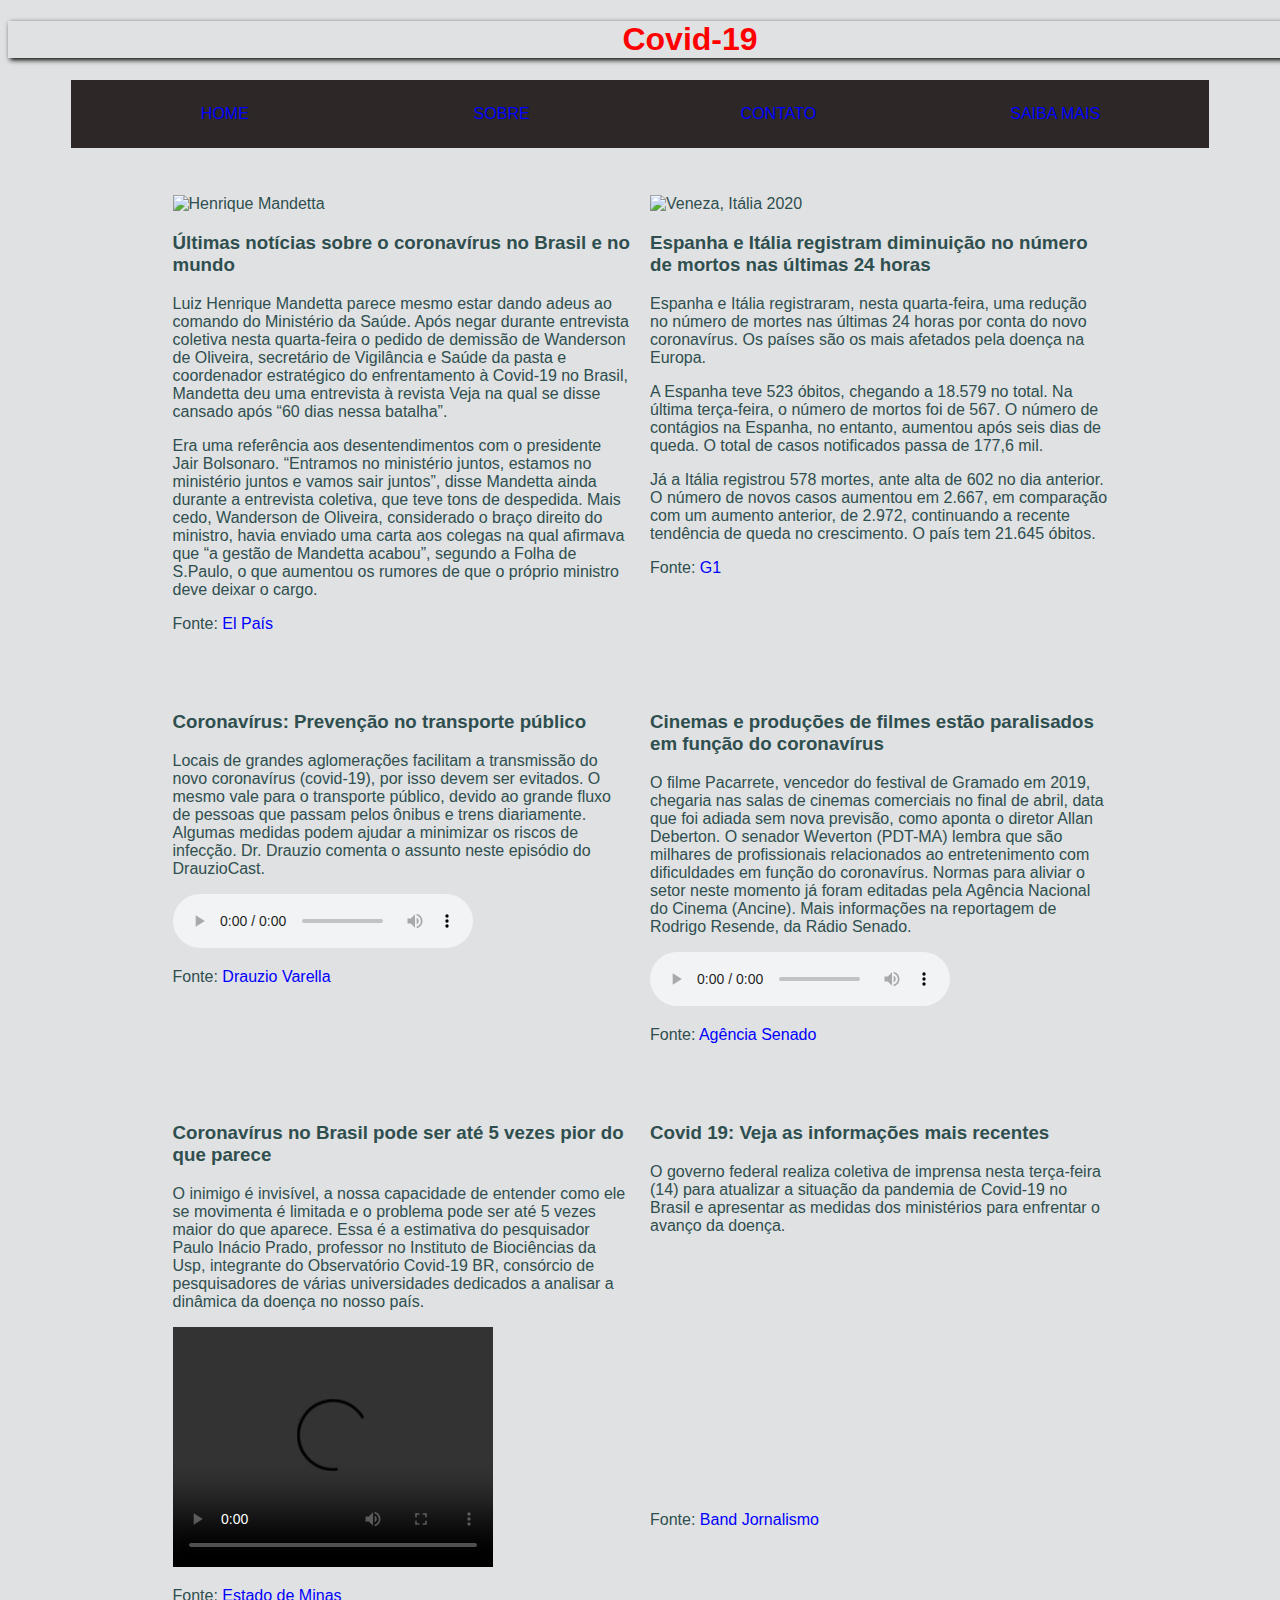
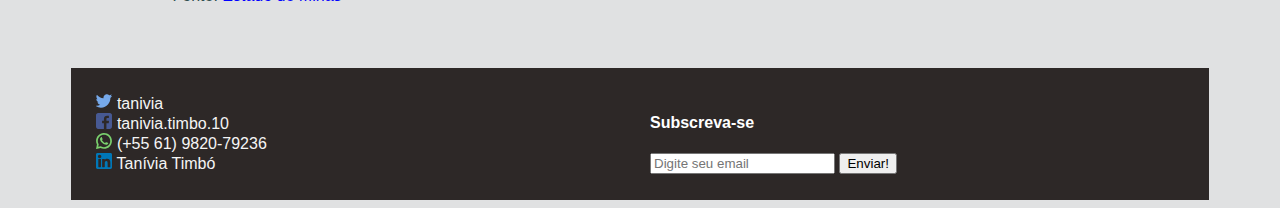
==== index.html @ d5ada916 "Update index.html" ====
<!DOCTYPE html>
<html>

<head>

    <title>Covid-19</title>
    <link rel="stylesheet" type="text/css" href="style1.css" />

</head>

<body>

    <div id="cabecalho">
        <h1>Covid-19</h1>
    </div>

    <div class="navbar">
        <div class="navLink"><a href="./index.html">HOME</a></div>
        <div class="navLink"><a href="./about.html">SOBRE</a></div>
        <div class="navLink"><a href="./contact.html">CONTATO</a></div>
        <div class="navLink"><a href="./moreinfo.html">SAIBA MAIS</a></div>
    </div>

    <div class="noticia">
        <div class="textual">
            <div>
                <div><img src="http://media.githubusercontent.com/media/tanivia-code/covid19.io/master/image/mandetta.png" width="500" height="313" alt="Henrique Mandetta"/></div>
                <h3>Últimas notícias sobre o coronavírus no Brasil e no mundo</h3>
                <p>Luiz Henrique Mandetta parece mesmo estar dando adeus ao comando do Ministério da Saúde. Após negar
                    durante
                    entrevista coletiva nesta quarta-feira o pedido de demissão de Wanderson de Oliveira, secretário de
                    Vigilância e
                    Saúde da pasta e coordenador estratégico do enfrentamento à Covid-19 no Brasil, Mandetta deu uma
                    entrevista à
                    revista Veja na qual se disse cansado após “60 dias nessa batalha”.</p>
                <p>Era uma referência aos desentendimentos com o presidente Jair Bolsonaro. “Entramos no ministério
                    juntos,
                    estamos no ministério juntos e vamos sair juntos”, disse Mandetta ainda durante a entrevista
                    coletiva,
                    que teve
                    tons de despedida. Mais cedo, Wanderson de Oliveira, considerado o braço direito do ministro, havia
                    enviado uma
                    carta aos colegas na qual afirmava que “a gestão de Mandetta acabou”, segundo a Folha de S.Paulo, o
                    que
                    aumentou
                    os rumores de que o próprio ministro deve deixar o cargo.</p>
                <p>Fonte: <a
                        href="https://brasil.elpais.com/brasil/2020-04-15/ao-vivo-ultimas-noticias-sobre-o-coronavirus-no-brasil-e-no-mundo.html">El
                        País</a></p>
            </div>

            <div>
                <div><img src="https://media.githubusercontent.com/media/tanivia-code/covid19.io/master/image/veneza2020.png" alt="Veneza, Itália 2020" width=500px height=313px></div>
                <h3>Espanha e Itália registram diminuição no número de mortos nas últimas 24 horas</h3>
                <p>Espanha e Itália registraram, nesta quarta-feira, uma redução no número de mortes nas últimas 24
                    horas por
                    conta do novo coronavírus. Os países são os mais afetados pela doença na Europa.</p>
                <p>A Espanha teve 523 óbitos, chegando a 18.579 no total. Na última terça-feira, o número de mortos foi
                    de 567.
                    O número de contágios na Espanha, no entanto, aumentou após seis dias de queda. O total de casos
                    notificados
                    passa de 177,6 mil.</p>
                <p>Já a Itália registrou 578 mortes, ante alta de 602 no dia anterior. O número de novos casos aumentou
                    em
                    2.667, em comparação com um aumento anterior, de 2.972, continuando a recente tendência de queda no
                    crescimento. O país tem 21.645 óbitos.</p>
                <p>Fonte: <a
                        href="https://g1.globo.com/bemestar/coronavirus/noticia/2020/04/15/ultimas-noticias-de-coronavirus-de-15-de-abril.ghtml">G1</a>
                </p>
            </div>
        </div>

        <div class="audio">
            <div>
                <h3>Coronavírus: Prevenção no transporte público</h3>
                <p>Locais de grandes aglomerações facilitam a transmissão do novo coronavírus (covid-19), por isso
                    devem ser
                    evitados. O mesmo vale para o transporte público, devido ao grande fluxo de pessoas que passam
                    pelos ônibus e
                    trens diariamente. Algumas medidas podem ajudar a minimizar os riscos de infecção. Dr. Drauzio
                    comenta o assunto
                    neste episódio do DrauzioCast.</p>
                <p><audio controls>
                        <source src="audio/drauzio.mp3" type="audio/mpeg">
                    </audio></p>
                <p>Fonte: <a
                        href="https://drauziovarella.uol.com.br/podcasts/drauziocast/drauziocast-109-coronavirus-prevencao-no-transporte-publico/">Drauzio
                        Varella</a></p>
            </div>

            <div>
                <h3>Cinemas e produções de filmes estão paralisados em função do coronavírus</h3>
                <p>O filme Pacarrete, vencedor do festival de Gramado em 2019, chegaria nas salas de cinemas
                    comerciais no final
                    de abril, data que foi adiada sem nova previsão, como aponta o diretor Allan Deberton. O senador
                    Weverton
                    (PDT-MA) lembra que são milhares de profissionais relacionados ao entretenimento com
                    dificuldades em função do
                    coronavírus. Normas para aliviar o setor neste momento já foram editadas pela Agência Nacional
                    do Cinema
                    (Ancine). Mais informações na reportagem de Rodrigo Resende, da Rádio Senado.</p>
                <p><audio controls>
                        <source src="audio/cinema.mp3" type="audio/mpeg">
                    </audio></p>
                <p>Fonte: <a
                        href="https://www12.senado.leg.br/noticias/audios/2020/04/cinemas-e-producoes-de-filmes-estao-paralisados-em-funcao-do-coronavirus">Agência
                        Senado</a></p>
            </div>
        </div>

        <div class="video">
            <div>
                <h3>Coronavírus no Brasil pode ser até 5 vezes pior do que parece</h3>
                <p>O inimigo é invisível, a nossa capacidade de entender como ele se movimenta é limitada e o
                    problema pode ser 
                    até 5 vezes maior do que aparece. Essa é a estimativa do pesquisador Paulo Inácio Prado,
                    professor no Instituto
                    de Biociências da Usp, integrante do Observatório Covid-19 BR, consórcio de pesquisadores de
                    várias
                    universidades dedicados a analisar a dinâmica da doença no nosso país.</p>
                <p><video width="320" height="240" controls>
                        <source src="video/coronavirus1.mp4" type="video/mp4">
                    </video></p>
                <p>Fonte: <a
                        href="https://www.em.com.br/app/noticia/bem-viver/2020/04/09/interna_bem_viver,1137349/video-coronavirus-no-brasil-pode-ser-ate-5-vezes-pior-do-que-parece.shtml">Estado
                        de Minas</a></p>
            </div>

            <div>
                <h3>Covid 19: Veja as informações mais recentes</h3>
                <p>O governo federal realiza coletiva de imprensa nesta terça-feira (14) para atualizar a situação
                    da pandemia de
                    Covid-19 no Brasil e apresentar as medidas dos ministérios para enfrentar o avanço da doença.
                </p>
                <p><iframe width="320" height="240" src="https://www.youtube.com/embed/HYAQxYLOZxQ" frameborder="0"
                        allow="accelerometer; autoplay; encrypted-media; gyroscope; picture-in-picture"
                        allowfullscreen></iframe></p>
                <p>Fonte: <a href="https://www.youtube.com/watch?v=HYAQxYLOZxQ">Band Jornalismo</a></a></p>
            </div>
        </div>
    </div>

    <div id="rodape">
        <div id="redessociais">
            <div class="rede"><img src="[data-uri]%0D%0AcjogQWRvYmUgSWxsdXN0cmF0b3IgMTkuMC4wLCBTVkcgRXhwb3J0IFBsdWctSW4gLiBTVkcgVmVy%0D%0Ac2lvbjogNi4wMCBCdWlsZCAwKSAgLS0+CjxzdmcgdmVyc2lvbj0iMS4xIiBpZD0iTGF5ZXJfMSIg%0D%0AeG1sbnM9Imh0dHA6Ly93d3cudzMub3JnLzIwMDAvc3ZnIiB4bWxuczp4bGluaz0iaHR0cDovL3d3%0D%0Ady53My5vcmcvMTk5OS94bGluayIgeD0iMHB4IiB5PSIwcHgiCgkgdmlld0JveD0iMCAwIDQxMC4x%0D%0ANTUgNDEwLjE1NSIgc3R5bGU9ImVuYWJsZS1iYWNrZ3JvdW5kOm5ldyAwIDAgNDEwLjE1NSA0MTAu%0D%0AMTU1OyIgeG1sOnNwYWNlPSJwcmVzZXJ2ZSI+CjxwYXRoIHN0eWxlPSJmaWxsOiM3NkE5RUE7IiBk%0D%0APSJNNDAzLjYzMiw3NC4xOGMtOS4xMTMsNC4wNDEtMTguNTczLDcuMjI5LTI4LjI4LDkuNTM3YzEw%0D%0ALjY5Ni0xMC4xNjQsMTguNzM4LTIyLjg3NywyMy4yNzUtMzcuMDY3CglsMCwwYzEuMjk1LTQuMDUx%0D%0ALTMuMTA1LTcuNTU0LTYuNzYzLTUuMzg1bDAsMGMtMTMuNTA0LDguMDEtMjguMDUsMTQuMDE5LTQz%0D%0ALjIzNSwxNy44NjJjLTAuODgxLDAuMjIzLTEuNzksMC4zMzYtMi43MDIsMC4zMzYKCWMtMi43NjYs%0D%0AMC01LjQ1NS0xLjAyNy03LjU3LTIuODkxYy0xNi4xNTYtMTQuMjM5LTM2LjkzNS0yMi4wODEtNTgu%0D%0ANTA4LTIyLjA4MWMtOS4zMzUsMC0xOC43NiwxLjQ1NS0yOC4wMTQsNC4zMjUKCWMtMjguNjcyLDgu%0D%0AODkzLTUwLjc5NSwzMi41NDQtNTcuNzM2LDYxLjcyNGMtMi42MDQsMTAuOTQ1LTMuMzA5LDIxLjkt%0D%0AMi4wOTcsMzIuNTZjMC4xMzksMS4yMjUtMC40NCwyLjA4LTAuNzk3LDIuNDgxCgljLTAuNjI3LDAu%0D%0ANzAzLTEuNTE2LDEuMTA2LTIuNDM5LDEuMTA2Yy0wLjEwMywwLTAuMjA5LTAuMDA1LTAuMzE0LTAu%0D%0AMDE1Yy02Mi43NjItNS44MzEtMTE5LjM1OC0zNi4wNjgtMTU5LjM2My04NS4xNGwwLDAKCWMtMi4w%0D%0ANC0yLjUwMy01Ljk1Mi0yLjE5Ni03LjU3OCwwLjU5M2wwLDBDMTMuNjc3LDY1LjU2NSw5LjUzNyw4%0D%0AMC45MzcsOS41MzcsOTYuNTc5YzAsMjMuOTcyLDkuNjMxLDQ2LjU2MywyNi4zNiw2My4wMzIKCWMt%0D%0ANy4wMzUtMS42NjgtMTMuODQ0LTQuMjk1LTIwLjE2OS03LjgwOGwwLDBjLTMuMDYtMS43LTYuODI1%0D%0ALDAuNDg1LTYuODY4LDMuOTg1bDAsMGMtMC40MzgsMzUuNjEyLDIwLjQxMiw2Ny4zLDUxLjY0Niw4%0D%0AMS41NjkKCWMtMC42MjksMC4wMTUtMS4yNTgsMC4wMjItMS44ODgsMC4wMjJjLTQuOTUxLDAtOS45%0D%0ANjQtMC40NzgtMTQuODk4LTEuNDIxbDAsMGMtMy40NDYtMC42NTgtNi4zNDEsMi42MTEtNS4yNzEs%0D%0ANS45NTJsMCwwCgljMTAuMTM4LDMxLjY1MSwzNy4zOSw1NC45ODEsNzAuMDAyLDYwLjI3OGMtMjcu%0D%0AMDY2LDE4LjE2OS01OC41ODUsMjcuNzUzLTkxLjM5LDI3Ljc1M2wtMTAuMjI3LTAuMDA2CgljLTMu%0D%0AMTUxLDAtNS44MTYsMi4wNTQtNi42MTksNS4xMDZjLTAuNzkxLDMuMDA2LDAuNjY2LDYuMTc3LDMu%0D%0AMzUzLDcuNzRjMzYuOTY2LDIxLjUxMyw3OS4xMzEsMzIuODgzLDEyMS45NTUsMzIuODgzCgljMzcu%0D%0ANDg1LDAsNzIuNTQ5LTcuNDM5LDEwNC4yMTktMjIuMTA5YzI5LjAzMy0xMy40NDksNTQuNjg5LTMy%0D%0ALjY3NCw3Ni4yNTUtNTcuMTQxYzIwLjA5LTIyLjc5MiwzNS44LTQ5LjEwMyw0Ni42OTItNzguMjAx%0D%0ACgljMTAuMzgzLTI3LjczNywxNS44NzEtNTcuMzMzLDE1Ljg3MS04NS41ODl2LTEuMzQ2Yy0wLjAw%0D%0AMS00LjUzNywyLjA1MS04LjgwNiw1LjYzMS0xMS43MTJjMTMuNTg1LTExLjAzLDI1LjQxNS0yNC4w%0D%0AMTQsMzUuMTYtMzguNTkxCglsMCwwQzQxMS45MjQsNzcuMTI2LDQwNy44NjYsNzIuMzAyLDQwMy42%0D%0AMzIsNzQuMThMNDAzLjYzMiw3NC4xOHoiLz4KPGc+CjwvZz4KPGc+CjwvZz4KPGc+CjwvZz4KPGc+%0D%0ACjwvZz4KPGc+CjwvZz4KPGc+CjwvZz4KPGc+CjwvZz4KPGc+CjwvZz4KPGc+CjwvZz4KPGc+Cjwv%0D%0AZz4KPGc+CjwvZz4KPGc+CjwvZz4KPGc+CjwvZz4KPGc+CjwvZz4KPGc+CjwvZz4KPC9zdmc+Cg==" width="3%" /><a href="https://twitter.com/tanivia" id="linkSocial"> tanivia </a></div>
            <div class="rede"><img src="[data-uri]%0D%0AcjogQWRvYmUgSWxsdXN0cmF0b3IgMTkuMC4wLCBTVkcgRXhwb3J0IFBsdWctSW4gLiBTVkcgVmVy%0D%0Ac2lvbjogNi4wMCBCdWlsZCAwKSAgLS0+CjxzdmcgdmVyc2lvbj0iMS4xIiBpZD0iTGF5ZXJfMSIg%0D%0AeG1sbnM9Imh0dHA6Ly93d3cudzMub3JnLzIwMDAvc3ZnIiB4bWxuczp4bGluaz0iaHR0cDovL3d3%0D%0Ady53My5vcmcvMTk5OS94bGluayIgeD0iMHB4IiB5PSIwcHgiCgkgdmlld0JveD0iMCAwIDQwOC43%0D%0AODggNDA4Ljc4OCIgc3R5bGU9ImVuYWJsZS1iYWNrZ3JvdW5kOm5ldyAwIDAgNDA4Ljc4OCA0MDgu%0D%0ANzg4OyIgeG1sOnNwYWNlPSJwcmVzZXJ2ZSI+CjxwYXRoIHN0eWxlPSJmaWxsOiM0NzU5OTM7IiBk%0D%0APSJNMzUzLjcwMSwwSDU1LjA4N0MyNC42NjUsMCwwLjAwMiwyNC42NjIsMC4wMDIsNTUuMDg1djI5%0D%0AOC42MTZjMCwzMC40MjMsMjQuNjYyLDU1LjA4NSw1NS4wODUsNTUuMDg1CgloMTQ3LjI3NWwwLjI1%0D%0AMS0xNDYuMDc4aC0zNy45NTFjLTQuOTMyLDAtOC45MzUtMy45ODgtOC45NTQtOC45MmwtMC4xODIt%0D%0ANDcuMDg3Yy0wLjAxOS00Ljk1OSwzLjk5Ni04Ljk4OSw4Ljk1NS04Ljk4OWgzNy44ODIKCXYtNDUu%0D%0ANDk4YzAtNTIuOCwzMi4yNDctODEuNTUsNzkuMzQ4LTgxLjU1aDM4LjY1YzQuOTQ1LDAsOC45NTUs%0D%0ANC4wMDksOC45NTUsOC45NTV2MzkuNzA0YzAsNC45NDQtNC4wMDcsOC45NTItOC45NSw4Ljk1NQoJ%0D%0AbC0yMy43MTksMC4wMTFjLTI1LjYxNSwwLTMwLjU3NSwxMi4xNzItMzAuNTc1LDMwLjAzNXYzOS4z%0D%0AODloNTYuMjg1YzUuMzYzLDAsOS41MjQsNC42ODMsOC44OTIsMTAuMDA5bC01LjU4MSw0Ny4wODcK%0D%0ACWMtMC41MzQsNC41MDYtNC4zNTUsNy45MDEtOC44OTIsNy45MDFoLTUwLjQ1M2wtMC4yNTEsMTQ2%0D%0ALjA3OGg4Ny42MzFjMzAuNDIyLDAsNTUuMDg0LTI0LjY2Miw1NS4wODQtNTUuMDg0VjU1LjA4NQoJ%0D%0AQzQwOC43ODYsMjQuNjYyLDM4NC4xMjQsMCwzNTMuNzAxLDB6Ii8+CjxnPgo8L2c+CjxnPgo8L2c+%0D%0ACjxnPgo8L2c+CjxnPgo8L2c+CjxnPgo8L2c+CjxnPgo8L2c+CjxnPgo8L2c+CjxnPgo8L2c+Cjxn%0D%0APgo8L2c+CjxnPgo8L2c+CjxnPgo8L2c+CjxnPgo8L2c+CjxnPgo8L2c+CjxnPgo8L2c+CjxnPgo8%0D%0AL2c+Cjwvc3ZnPgo=" width="3%" /><a href="https://www.facebook.com/tanivia.timbo.10" id="linkSocial"> tanivia.timbo.10 </a></div>
            <div class="rede"><img src="[data-uri]%0D%0AcjogQWRvYmUgSWxsdXN0cmF0b3IgMTkuMC4wLCBTVkcgRXhwb3J0IFBsdWctSW4gLiBTVkcgVmVy%0D%0Ac2lvbjogNi4wMCBCdWlsZCAwKSAgLS0+CjxzdmcgdmVyc2lvbj0iMS4xIiBpZD0iTGF5ZXJfMSIg%0D%0AeG1sbnM9Imh0dHA6Ly93d3cudzMub3JnLzIwMDAvc3ZnIiB4bWxuczp4bGluaz0iaHR0cDovL3d3%0D%0Ady53My5vcmcvMTk5OS94bGluayIgeD0iMHB4IiB5PSIwcHgiCgkgdmlld0JveD0iMCAwIDQxOC4x%0D%0AMzUgNDE4LjEzNSIgc3R5bGU9ImVuYWJsZS1iYWNrZ3JvdW5kOm5ldyAwIDAgNDE4LjEzNSA0MTgu%0D%0AMTM1OyIgeG1sOnNwYWNlPSJwcmVzZXJ2ZSI+CjxnPgoJPHBhdGggc3R5bGU9ImZpbGw6IzdBRDA2%0D%0ARDsiIGQ9Ik0xOTguOTI5LDAuMjQyQzg4LjUsNS41LDEuMzU2LDk3LjQ2NiwxLjY5MSwyMDguMDJj%0D%0AMC4xMDIsMzMuNjcyLDguMjMxLDY1LjQ1NCwyMi41NzEsOTMuNTM2CgkJTDIuMjQ1LDQwOC40Mjlj%0D%0ALTEuMTkxLDUuNzgxLDQuMDIzLDEwLjg0Myw5Ljc2Niw5LjQ4M2wxMDQuNzIzLTI0LjgxMWMyNi45%0D%0AMDUsMTMuNDAyLDU3LjEyNSwyMS4xNDMsODkuMTA4LDIxLjYzMQoJCWMxMTIuODY5LDEuNzI0LDIw%0D%0ANi45ODItODcuODk3LDIxMC41LTIwMC43MjRDNDIwLjExMyw5My4wNjUsMzIwLjI5NS01LjUzOCwx%0D%0AOTguOTI5LDAuMjQyeiBNMzIzLjg4NiwzMjIuMTk3CgkJYy0zMC42NjksMzAuNjY5LTcxLjQ0Niw0%0D%0ANy41NTktMTE0LjgxOCw0Ny41NTljLTI1LjM5NiwwLTQ5LjcxLTUuNjk4LTcyLjI2OS0xNi45MzVs%0D%0ALTE0LjU4NC03LjI2NWwtNjQuMjA2LDE1LjIxMmwxMy41MTUtNjUuNjA3CgkJbC03LjE4NS0xNC4w%0D%0AN2MtMTEuNzExLTIyLjkzNS0xNy42NDktNDcuNzM2LTE3LjY0OS03My43MTNjMC00My4zNzMsMTYu%0D%0AODktODQuMTQ5LDQ3LjU1OS0xMTQuODE5CgkJYzMwLjM5NS0zMC4zOTUsNzEuODM3LTQ3LjU2LDEx%0D%0ANC44MjItNDcuNTZDMjUyLjQ0Myw0NSwyOTMuMjE4LDYxLjg5LDMyMy44ODcsOTIuNTU4YzMwLjY2%0D%0AOSwzMC42NjksNDcuNTU5LDcxLjQ0NSw0Ny41NiwxMTQuODE3CgkJQzM3MS40NDYsMjUwLjM2MSwz%0D%0ANTQuMjgxLDI5MS44MDMsMzIzLjg4NiwzMjIuMTk3eiIvPgoJPHBhdGggc3R5bGU9ImZpbGw6IzdB%0D%0ARDA2RDsiIGQ9Ik0zMDkuNzEyLDI1Mi4zNTFsLTQwLjE2OS0xMS41MzRjLTUuMjgxLTEuNTE2LTEw%0D%0ALjk2OC0wLjAxOC0xNC44MTYsMy45MDNsLTkuODIzLDEwLjAwOAoJCWMtNC4xNDIsNC4yMi0xMC40%0D%0AMjcsNS41NzYtMTUuOTA5LDMuMzU4Yy0xOS4wMDItNy42OS01OC45NzQtNDMuMjMtNjkuMTgyLTYx%0D%0ALjAwN2MtMi45NDUtNS4xMjgtMi40NTgtMTEuNTM5LDEuMTU4LTE2LjIxOAoJCWw4LjU3Ni0xMS4w%0D%0AOTVjMy4zNi00LjM0Nyw0LjA2OS0xMC4xODUsMS44NDctMTUuMjFsLTE2LjktMzguMjIzYy00LjA0%0D%0AOC05LjE1NS0xNS43NDctMTEuODItMjMuMzktNS4zNTYKCQljLTExLjIxMSw5LjQ4Mi0yNC41MTMs%0D%0AMjMuODkxLTI2LjEzLDM5Ljg1NGMtMi44NTEsMjguMTQ0LDkuMjE5LDYzLjYyMiw1NC44NjIsMTA2%0D%0ALjIyMmM1Mi43Myw0OS4yMTUsOTQuOTU2LDU1LjcxNywxMjIuNDQ5LDQ5LjA1NwoJCWMxNS41OTQt%0D%0AMy43NzcsMjguMDU2LTE4LjkxOSwzNS45MjEtMzEuMzE3QzMyMy41NjgsMjY2LjM0LDMxOS4zMzQs%0D%0AMjU1LjExNCwzMDkuNzEyLDI1Mi4zNTF6Ii8+CjwvZz4KPGc+CjwvZz4KPGc+CjwvZz4KPGc+Cjwv%0D%0AZz4KPGc+CjwvZz4KPGc+CjwvZz4KPGc+CjwvZz4KPGc+CjwvZz4KPGc+CjwvZz4KPGc+CjwvZz4K%0D%0APGc+CjwvZz4KPGc+CjwvZz4KPGc+CjwvZz4KPGc+CjwvZz4KPGc+CjwvZz4KPGc+CjwvZz4KPC9z%0D%0Admc+Cg==" width="3%" /><a href="http://api.whatsapp.com/send?1=pt_BR&phone=5561982079236" id="linkSocial"> (+55 61) 9820-79236 </a></div>
            <div class="rede"><img src="[data-uri]%0D%0AcjogQWRvYmUgSWxsdXN0cmF0b3IgMTkuMC4wLCBTVkcgRXhwb3J0IFBsdWctSW4gLiBTVkcgVmVy%0D%0Ac2lvbjogNi4wMCBCdWlsZCAwKSAgLS0+CjxzdmcgdmVyc2lvbj0iMS4xIiBpZD0iTGF5ZXJfMSIg%0D%0AeG1sbnM9Imh0dHA6Ly93d3cudzMub3JnLzIwMDAvc3ZnIiB4bWxuczp4bGluaz0iaHR0cDovL3d3%0D%0Ady53My5vcmcvMTk5OS94bGluayIgeD0iMHB4IiB5PSIwcHgiCgkgdmlld0JveD0iMCAwIDM4MiAz%0D%0AODIiIHN0eWxlPSJlbmFibGUtYmFja2dyb3VuZDpuZXcgMCAwIDM4MiAzODI7IiB4bWw6c3BhY2U9%0D%0AInByZXNlcnZlIj4KPHBhdGggc3R5bGU9ImZpbGw6IzAwNzdCNzsiIGQ9Ik0zNDcuNDQ1LDBIMzQu%0D%0ANTU1QzE1LjQ3MSwwLDAsMTUuNDcxLDAsMzQuNTU1djMxMi44ODlDMCwzNjYuNTI5LDE1LjQ3MSwz%0D%0AODIsMzQuNTU1LDM4MmgzMTIuODg5CglDMzY2LjUyOSwzODIsMzgyLDM2Ni41MjksMzgyLDM0Ny40%0D%0ANDRWMzQuNTU1QzM4MiwxNS40NzEsMzY2LjUyOSwwLDM0Ny40NDUsMHogTTExOC4yMDcsMzI5Ljg0%0D%0ANGMwLDUuNTU0LTQuNTAyLDEwLjA1Ni0xMC4wNTYsMTAuMDU2CglINjUuMzQ1Yy01LjU1NCwwLTEw%0D%0ALjA1Ni00LjUwMi0xMC4wNTYtMTAuMDU2VjE1MC40MDNjMC01LjU1NCw0LjUwMi0xMC4wNTYsMTAu%0D%0AMDU2LTEwLjA1Nmg0Mi44MDYKCWM1LjU1NCwwLDEwLjA1Niw0LjUwMiwxMC4wNTYsMTAuMDU2VjMy%0D%0AOS44NDR6IE04Ni43NDgsMTIzLjQzMmMtMjIuNDU5LDAtNDAuNjY2LTE4LjIwNy00MC42NjYtNDAu%0D%0ANjY2UzY0LjI4OSw0Mi4xLDg2Ljc0OCw0Mi4xCglzNDAuNjY2LDE4LjIwNyw0MC42NjYsNDAuNjY2%0D%0AUzEwOS4yMDgsMTIzLjQzMiw4Ni43NDgsMTIzLjQzMnogTTM0MS45MSwzMzAuNjU0YzAsNS4xMDYt%0D%0ANC4xNCw5LjI0Ni05LjI0Niw5LjI0NkgyODYuNzMKCWMtNS4xMDYsMC05LjI0Ni00LjE0LTkuMjQ2%0D%0ALTkuMjQ2di04NC4xNjhjMC0xMi41NTYsMy42ODMtNTUuMDIxLTMyLjgxMy01NS4wMjFjLTI4LjMw%0D%0AOSwwLTM0LjA1MSwyOS4wNjYtMzUuMjA0LDQyLjExdjk3LjA3OQoJYzAsNS4xMDYtNC4xMzksOS4y%0D%0ANDYtOS4yNDYsOS4yNDZoLTQ0LjQyNmMtNS4xMDYsMC05LjI0Ni00LjE0LTkuMjQ2LTkuMjQ2VjE0%0D%0AOS41OTNjMC01LjEwNiw0LjE0LTkuMjQ2LDkuMjQ2LTkuMjQ2aDQ0LjQyNgoJYzUuMTA2LDAsOS4y%0D%0ANDYsNC4xNCw5LjI0Niw5LjI0NnYxNS42NTVjMTAuNDk3LTE1Ljc1MywyNi4wOTctMjcuOTEyLDU5%0D%0ALjMxMi0yNy45MTJjNzMuNTUyLDAsNzMuMTMxLDY4LjcxNiw3My4xMzEsMTA2LjQ3MgoJTDM0MS45%0D%0AMSwzMzAuNjU0TDM0MS45MSwzMzAuNjU0eiIvPgo8Zz4KPC9nPgo8Zz4KPC9nPgo8Zz4KPC9nPgo8%0D%0AZz4KPC9nPgo8Zz4KPC9nPgo8Zz4KPC9nPgo8Zz4KPC9nPgo8Zz4KPC9nPgo8Zz4KPC9nPgo8Zz4K%0D%0APC9nPgo8Zz4KPC9nPgo8Zz4KPC9nPgo8Zz4KPC9nPgo8Zz4KPC9nPgo8Zz4KPC9nPgo8L3N2Zz4K" width="3%" /><a href="https://www.linkedin.com/in/tanivia-timb%C3%B3-412033121/" id="linkSocial">  Tanívia Timbó </a></div>
        </div>
        <div id="email">
            <h4 id="subscription"> Subscreva-se </h4>
            <input type="email" id="inputemail" placeholder="Digite seu email" />
            <button> Enviar! </button>
        </div>
    </div>

</body>

</html>
---- style1.css ----
body {
    font-family: 'Lucida Sans', 'Lucida Sans Regular', 'Lucida Grande', 'Lucida Sans Unicode', Geneva, Verdana, sans-serif;
    color: darkslategrey;
    background-color: rgb(224, 225, 226);
}

h1 {
    animation-name: mudacor;
    animation-duration: 5s;
    color: red;

}

@keyframes mudacor {
    from {color: whitesmoke;}
    to {color: red;}
}

a {
    
    font-family: 'Lucida Sans', 'Lucida Sans Regular', 'Lucida Grande', 'Lucida Sans Unicode', Geneva, Verdana, sans-serif;
    color: blue;
    text-decoration: unset;
}

.h3 {
    text-align: center;
    color: white;
    background-color: #a22a11;
}

.noticia {
    margin-left: 5%;
    margin-right: 5%;
    padding: 2%;
}

.textual {
    display: grid;
    grid-template-columns: 1fr 1fr;
    column-gap: 20px;
    margin-left: 5%;
    margin-right: 5%;
    padding: 2%;
}

.audio {
    display: grid;
    grid-template-columns: 1fr 1fr;
    column-gap: 20px;
    margin-left: 5%;
    margin-right: 5%;
    padding: 2%;
}

.video {
    display: grid;
    grid-template-columns: 1fr 1fr;
    column-gap: 20px;
    margin-left: 5%;
    margin-right: 5%;
    padding: 2%;
}

.navbar {
    display: grid;
    size: 100%;
    grid-template-columns: repeat(4, 1fr);
    text-align: center;
    background-size: cover;
    color: whitesmoke;
    background-color: #2d2827;
    float: flex;
    column-gap: 20px;
    margin-left: 5%;
    margin-right: 5%;
    padding: 2%;
}

#cabecalho {
    background-image: url(https://github.com/tanivia-code/covid19.io/blob/master/image/coronavirus_banner.jpg);
    background-repeat: no-repeat;
    background-position: center;
    background-size: cover;
    width: 100%;
    font-family: Verdana, Geneva, Tahoma, sans-serif;
    color: rgb(248, 255, 255);
    text-align: center;
    padding-left: 50px;
    box-shadow: black 2px 2px 5px;
}

#rodape {
    display: grid;
    grid-template-columns: 1fr 1fr;
    background-color: #2d2827;
    background-position: justify;
    size: 100%;
    column-gap: 20px;
    margin-left: 5%;
    margin-right: 5%;
    padding: 2%;
}

#redessociais {
    font-family: 'Lucida Sans', 'Lucida Sans Regular', 'Lucida Grande', 'Lucida Sans Unicode', Geneva, Verdana, sans-serif;
    color: whitesmoke;
}

#linkSocial {
    color: whitesmoke;
}

#email {
    margin-right: 5px;

}

#subscription {
    color: white;

}

#input {
    margin-bottom: 10px;

}

#button {
    margin-bottom: 10px;

}

#image {
    width: 100%;
    height: auto;
}
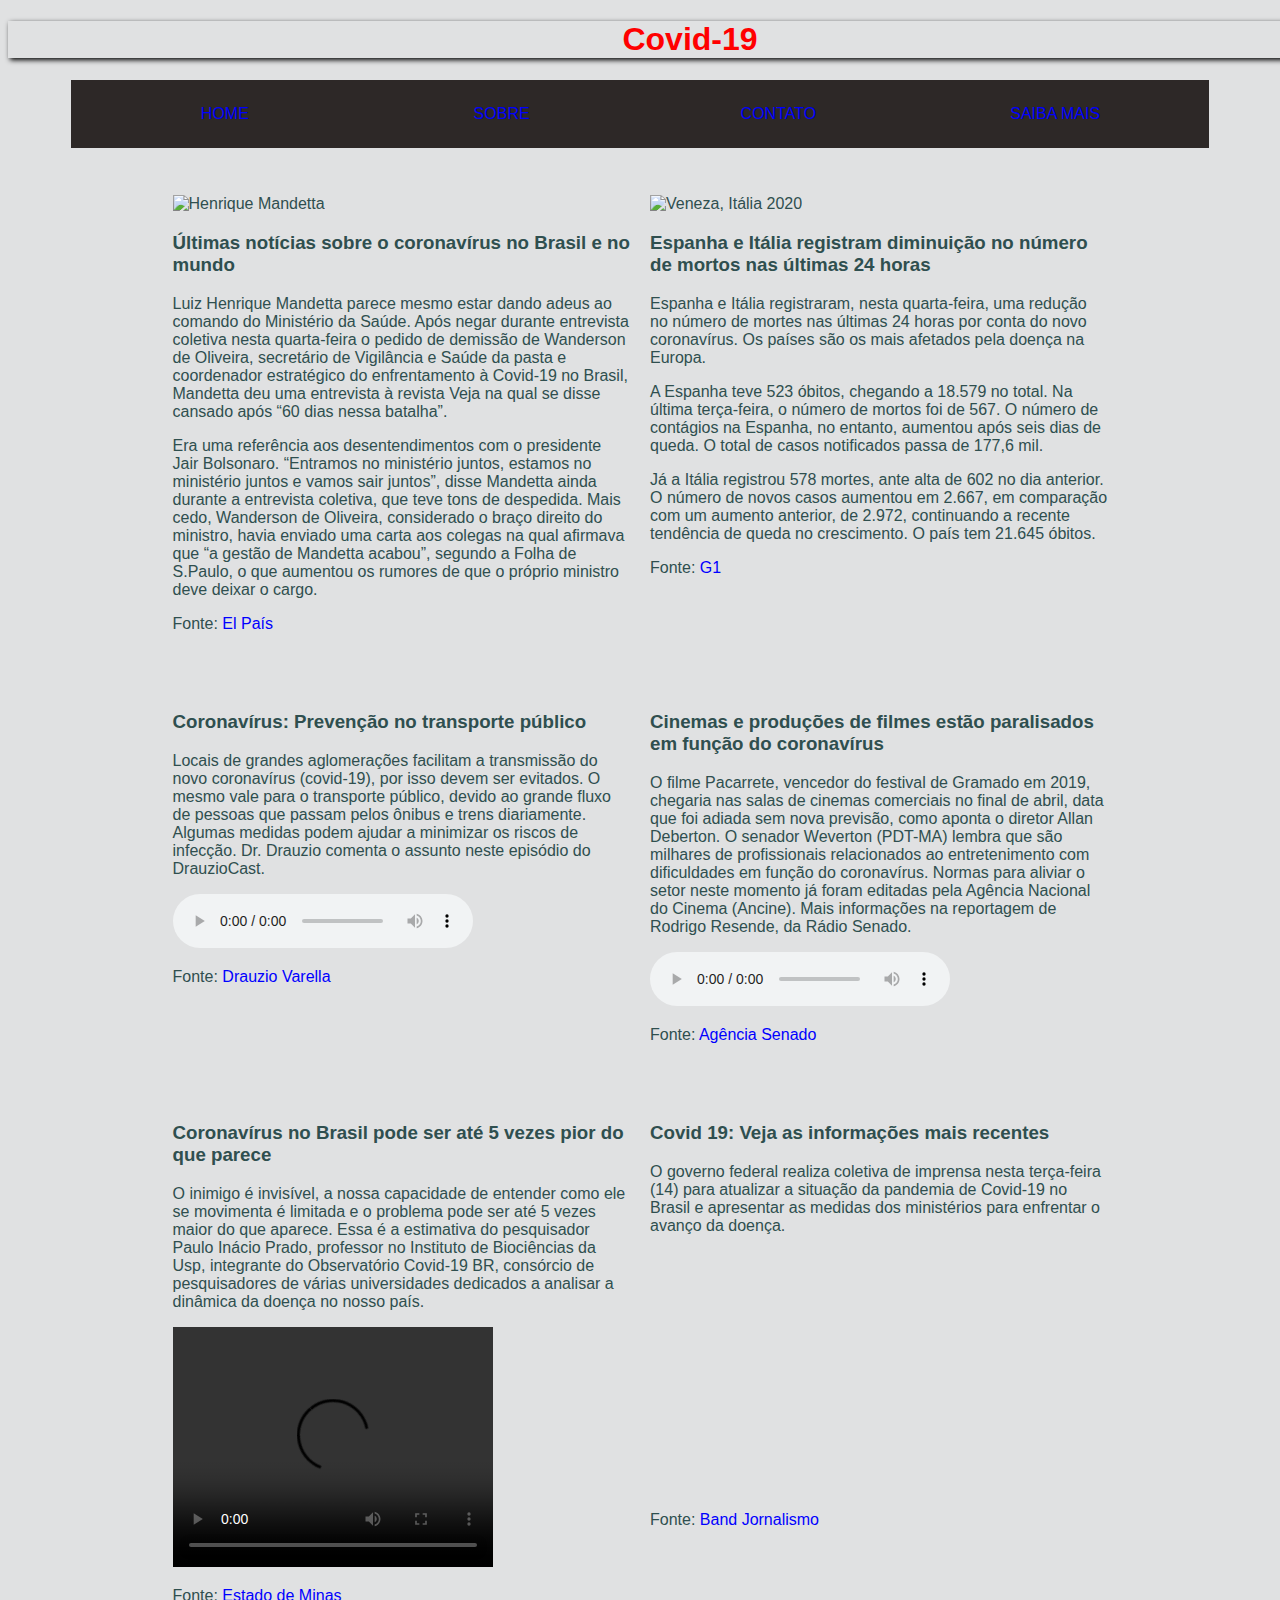
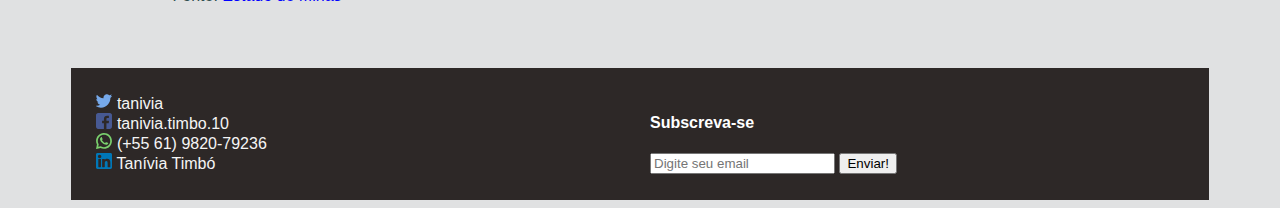
==== commit 7843c081: "Update index.html" ====
--- a/index.html
+++ b/index.html
@@ -81,7 +81,7 @@
                     comenta o assunto
                     neste episódio do DrauzioCast.</p>
                 <p><audio controls>
-                        <source src="audio/drauzio.mp3" type="audio/mpeg">
+                        <source src="https://github.com/tanivia-code/covid19.io/blob/master/audio/drauzio.mp3" type="audio/mpeg">
                     </audio></p>
                 <p>Fonte: <a
                         href="https://drauziovarella.uol.com.br/podcasts/drauziocast/drauziocast-109-coronavirus-prevencao-no-transporte-publico/">Drauzio
@@ -100,7 +100,7 @@
                     do Cinema
                     (Ancine). Mais informações na reportagem de Rodrigo Resende, da Rádio Senado.</p>
                 <p><audio controls>
-                        <source src="audio/cinema.mp3" type="audio/mpeg">
+                        <source src="https://github.com/tanivia-code/covid19.io/blob/master/audio/cinema.mp3" type="audio/mpeg">
                     </audio></p>
                 <p>Fonte: <a
                         href="https://www12.senado.leg.br/noticias/audios/2020/04/cinemas-e-producoes-de-filmes-estao-paralisados-em-funcao-do-coronavirus">Agência
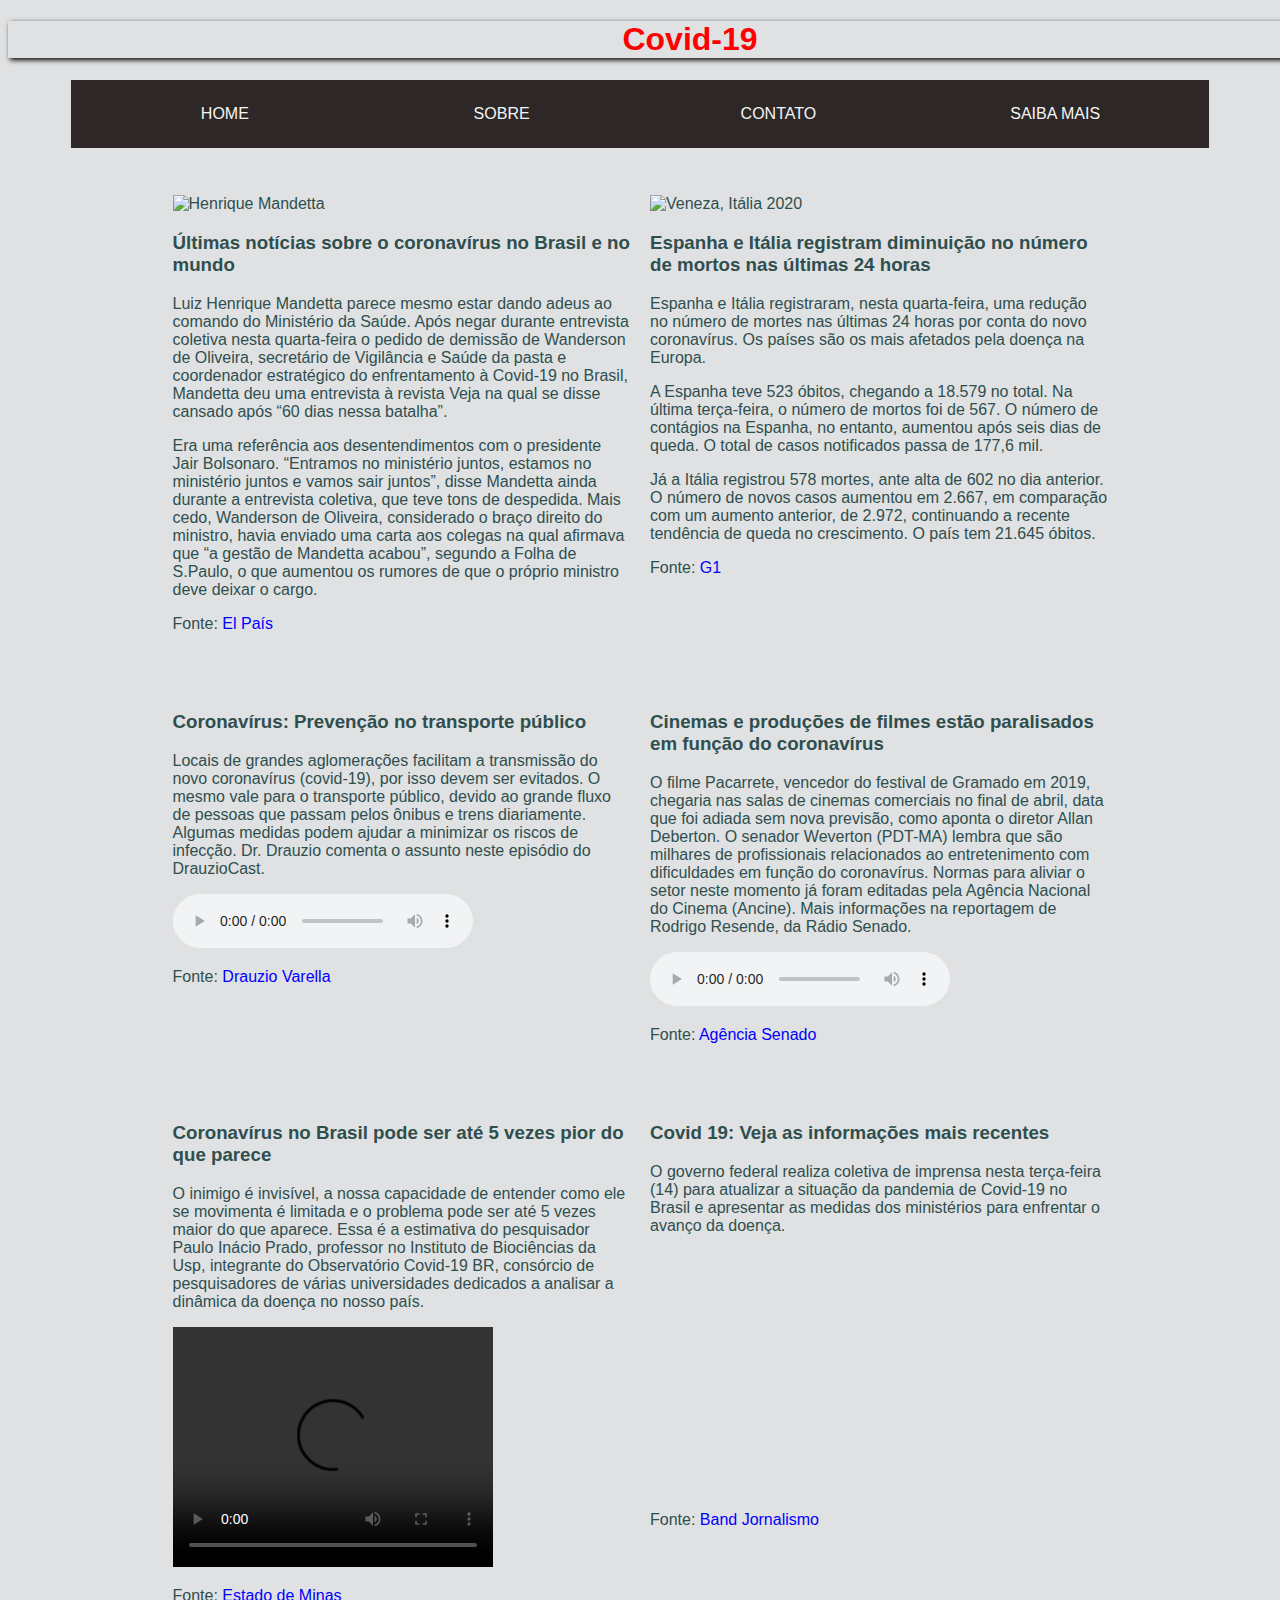
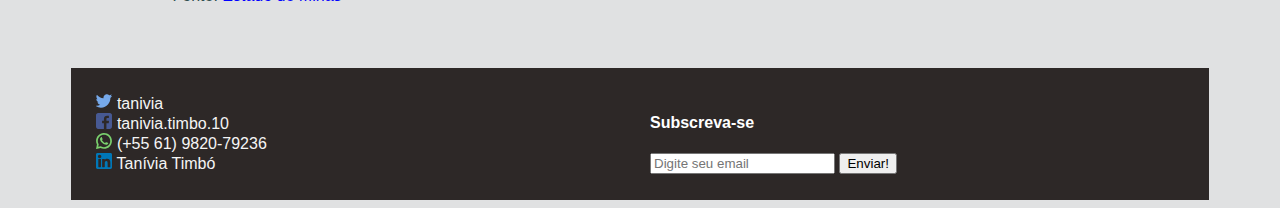
==== commit cc4e58a1: "Update index.html" ====
--- a/index.html
+++ b/index.html
@@ -15,10 +15,10 @@
     </div>
 
     <div class="navbar">
-        <div class="navLink"><a href="./index.html">HOME</a></div>
-        <div class="navLink"><a href="./about.html">SOBRE</a></div>
-        <div class="navLink"><a href="./contact.html">CONTATO</a></div>
-        <div class="navLink"><a href="./moreinfo.html">SAIBA MAIS</a></div>
+        <div class="navLink"><a href="./index.html" id="redessociais">HOME</a></div>
+        <div class="navLink"><a href="./about.html" id="redessociais">SOBRE</a></div>
+        <div class="navLink"><a href="./contact.html" id="redessociais">CONTATO</a></div>
+        <div class="navLink"><a href="./moreinfo.html" id="redessociais">SAIBA MAIS</a></div>
     </div>
 
     <div class="noticia">
@@ -81,7 +81,7 @@
                     comenta o assunto
                     neste episódio do DrauzioCast.</p>
                 <p><audio controls>
-                        <source src="https://github.com/tanivia-code/covid19.io/blob/master/audio/drauzio.mp3" type="audio/mpeg">
+                        <source src="http://media.githubusercontent.com/media/tanivia-code/covid19.io/master/audio/drauzio.mp3" type="audio/mpeg">
                     </audio></p>
                 <p>Fonte: <a
                         href="https://drauziovarella.uol.com.br/podcasts/drauziocast/drauziocast-109-coronavirus-prevencao-no-transporte-publico/">Drauzio
@@ -100,7 +100,7 @@
                     do Cinema
                     (Ancine). Mais informações na reportagem de Rodrigo Resende, da Rádio Senado.</p>
                 <p><audio controls>
-                        <source src="https://github.com/tanivia-code/covid19.io/blob/master/audio/cinema.mp3" type="audio/mpeg">
+                        <source src="http://media.githubusercontent.com/media/tanivia-code/covid19.io/master/audio/cinema.mp3" type="audio/mpeg">
                     </audio></p>
                 <p>Fonte: <a
                         href="https://www12.senado.leg.br/noticias/audios/2020/04/cinemas-e-producoes-de-filmes-estao-paralisados-em-funcao-do-coronavirus">Agência
--- a/style1.css
+++ b/style1.css
@@ -44,6 +44,11 @@
     padding: 2%;
 }
 
+#titulo {
+    align: center;
+    
+}
+
 .audio {
     display: grid;
     grid-template-columns: 1fr 1fr;
@@ -66,9 +71,9 @@
     display: grid;
     size: 100%;
     grid-template-columns: repeat(4, 1fr);
+    color: white;
     text-align: center;
     background-size: cover;
-    color: whitesmoke;
     background-color: #2d2827;
     float: flex;
     column-gap: 20px;
@@ -78,7 +83,7 @@
 }
 
 #cabecalho {
-    background-image: url(https://github.com/tanivia-code/covid19.io/blob/master/image/coronavirus_banner.jpg);
+    background-image: url(http://media.githubusercontent.com/media/tanivia-code/covid19.io/master/image/coronavirus_banner.jpg);
     background-repeat: no-repeat;
     background-position: center;
     background-size: cover;
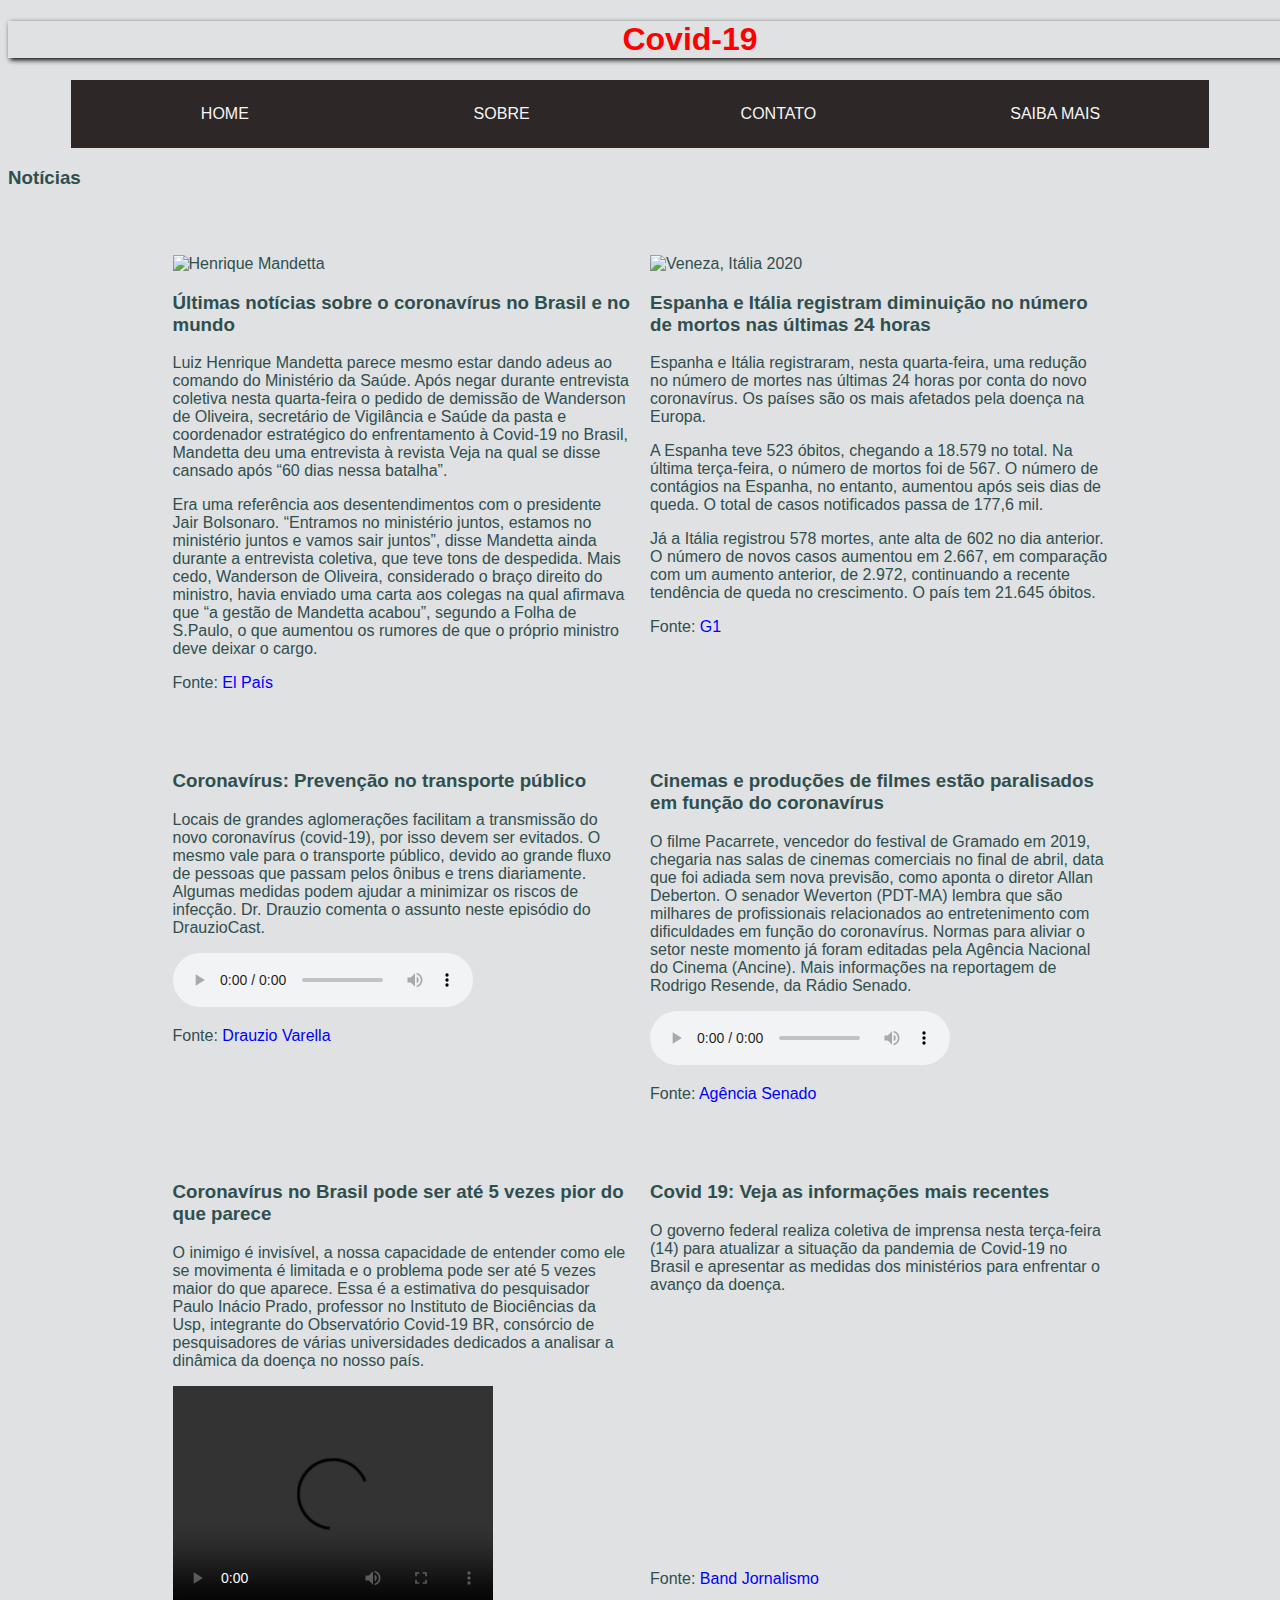
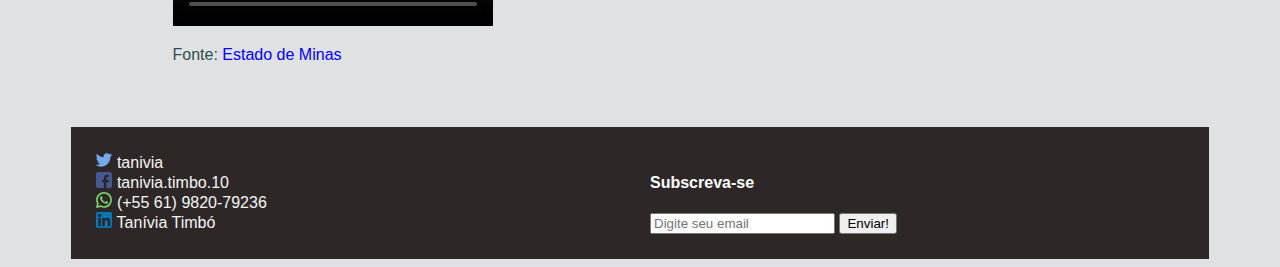
==== commit 3f96f369: "Update index.html" ====
--- a/index.html
+++ b/index.html
@@ -21,6 +21,10 @@
         <div class="navLink"><a href="./moreinfo.html" id="redessociais">SAIBA MAIS</a></div>
     </div>
 
+    <div class="titulo">
+        <h3>Notícias</h3>
+    </div>
+    
     <div class="noticia">
         <div class="textual">
             <div>
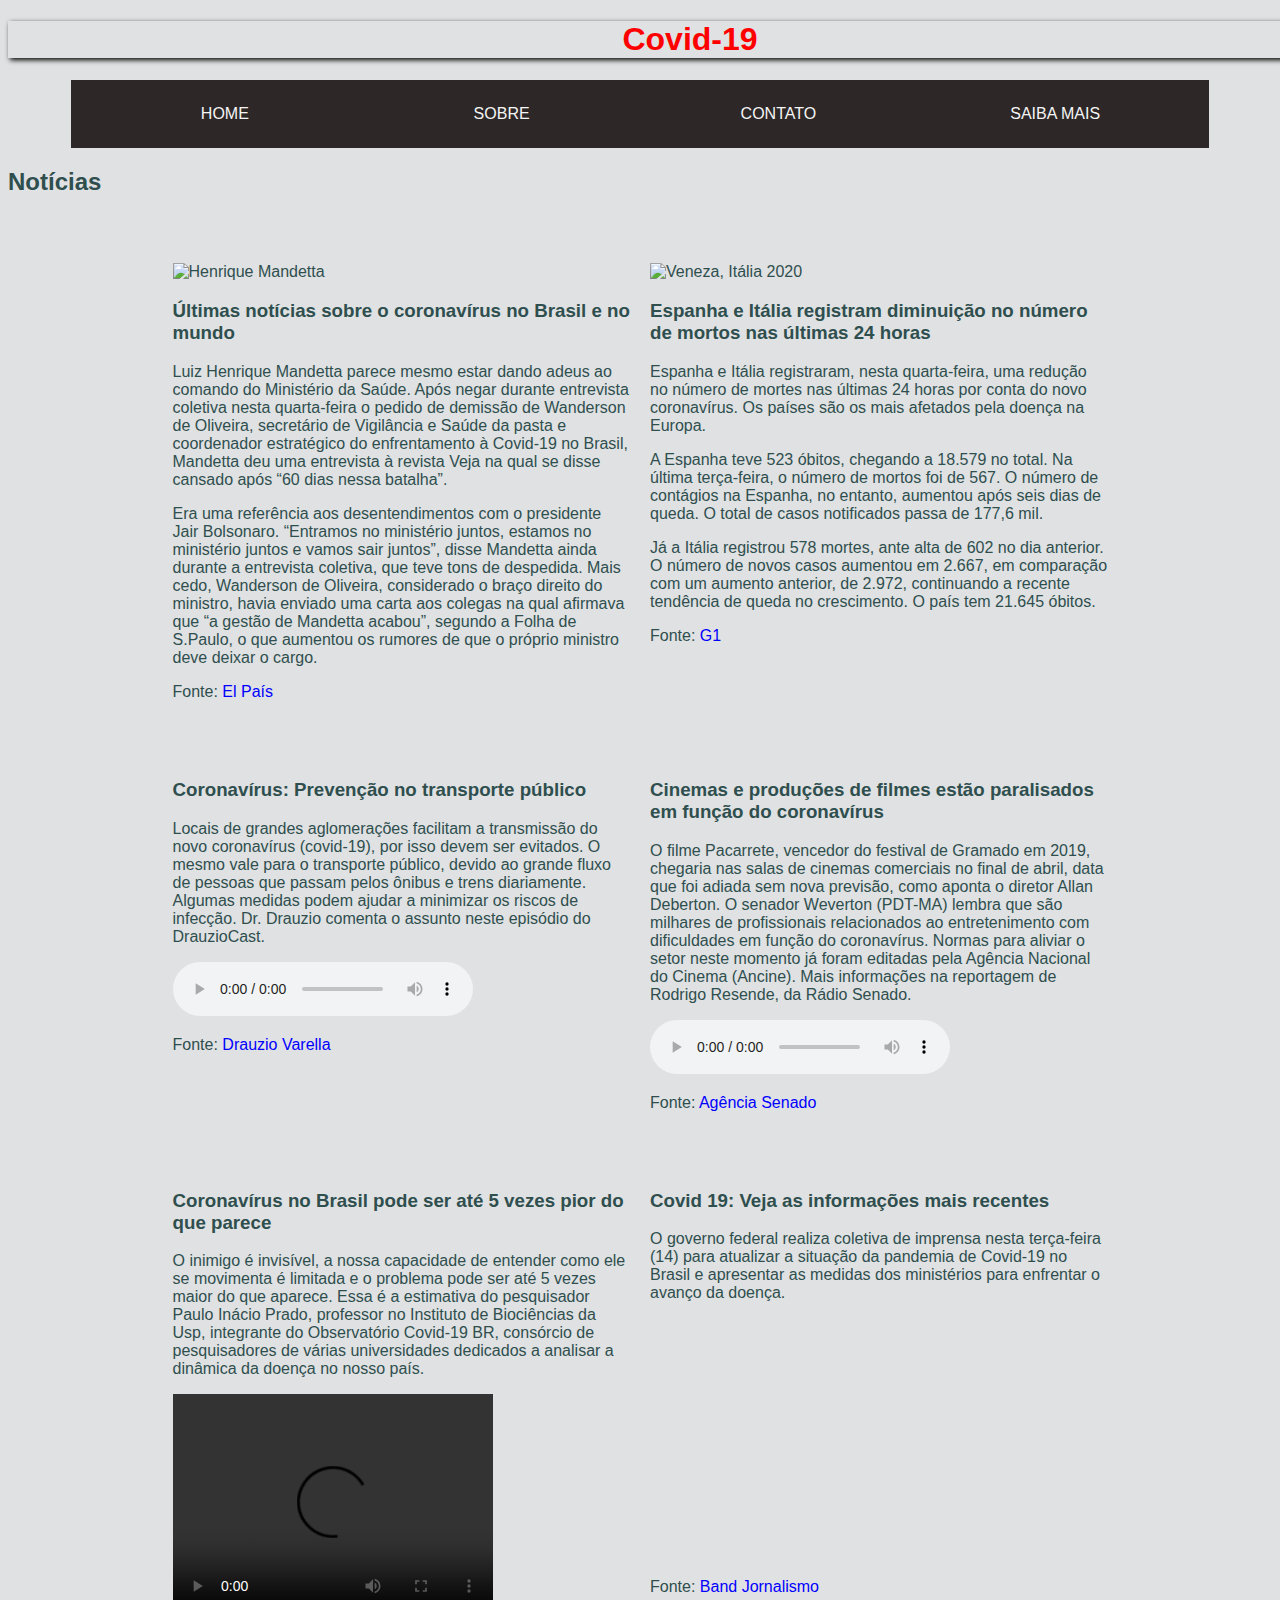
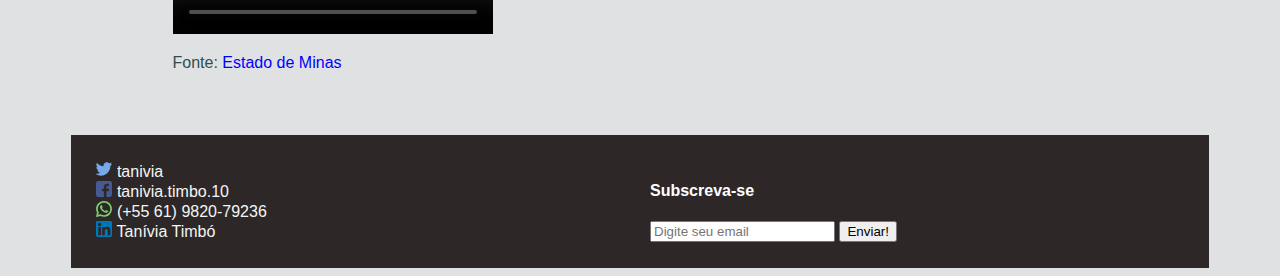
==== commit cbae22e1: "Update index.html" ====
--- a/index.html
+++ b/index.html
@@ -22,13 +22,13 @@
     </div>
 
     <div class="titulo">
-        <h3>Notícias</h3>
+        <h2>Notícias</h2>
     </div>
     
     <div class="noticia">
         <div class="textual">
             <div>
-                <div><img src="http://media.githubusercontent.com/media/tanivia-code/covid19.io/master/image/mandetta.png" width="500" height="313" alt="Henrique Mandetta"/></div>
+                <div><img src="http://media.githubusercontent.com/media/tanivia-code/covid19.io/master/image/mandetta.png" alt="Henrique Mandetta"/></div>
                 <h3>Últimas notícias sobre o coronavírus no Brasil e no mundo</h3>
                 <p>Luiz Henrique Mandetta parece mesmo estar dando adeus ao comando do Ministério da Saúde. Após negar
                     durante
@@ -54,7 +54,7 @@
             </div>
 
             <div>
-                <div><img src="https://media.githubusercontent.com/media/tanivia-code/covid19.io/master/image/veneza2020.png" alt="Veneza, Itália 2020" width=500px height=313px></div>
+                <div><img src="https://media.githubusercontent.com/media/tanivia-code/covid19.io/master/image/veneza2020.png" alt="Veneza, Itália 2020"></div>
                 <h3>Espanha e Itália registram diminuição no número de mortos nas últimas 24 horas</h3>
                 <p>Espanha e Itália registraram, nesta quarta-feira, uma redução no número de mortes nas últimas 24
                     horas por
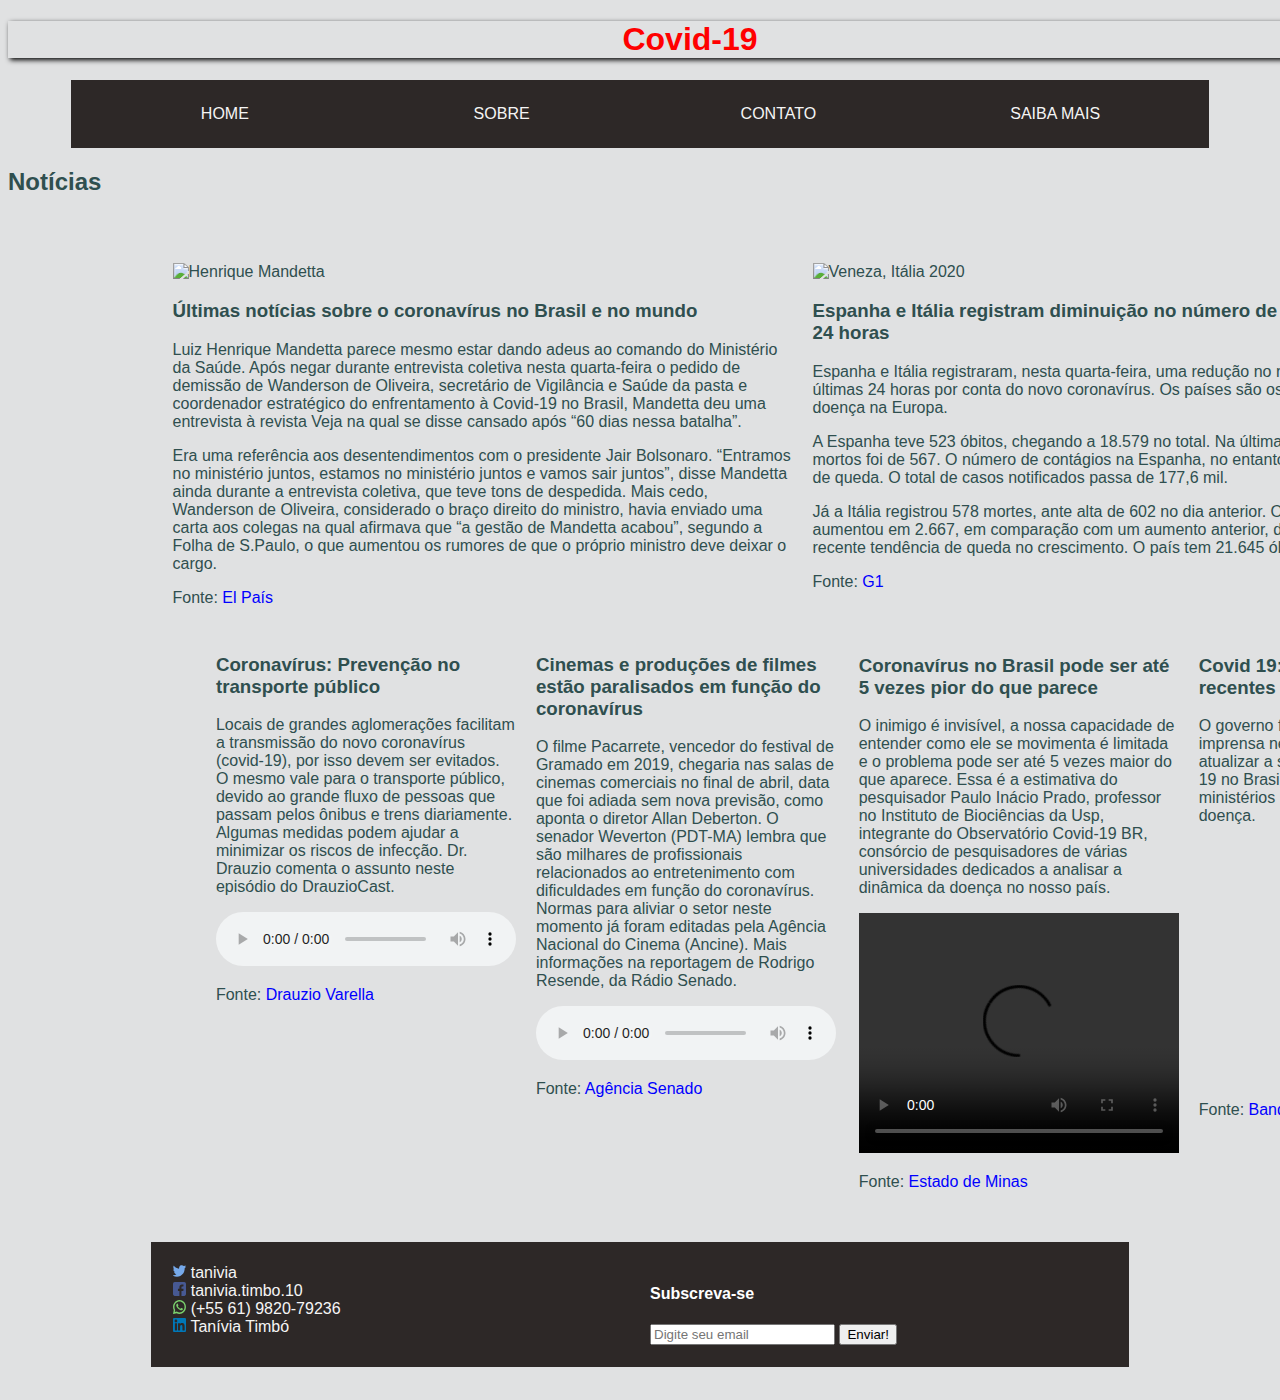
==== commit 9dcc3a95: "Update index.html" ====
--- a/index.html
+++ b/index.html
@@ -28,7 +28,7 @@
     <div class="noticia">
         <div class="textual">
             <div>
-                <div><img src="http://media.githubusercontent.com/media/tanivia-code/covid19.io/master/image/mandetta.png" alt="Henrique Mandetta"/></div>
+                <img src="https://github.com/tanivia-code/covid19.io/blob/master/image/veneza2020.png?raw=true" alt="Henrique Mandetta" id="img"/>
                 <h3>Últimas notícias sobre o coronavírus no Brasil e no mundo</h3>
                 <p>Luiz Henrique Mandetta parece mesmo estar dando adeus ao comando do Ministério da Saúde. Após negar
                     durante
@@ -54,7 +54,7 @@
             </div>
 
             <div>
-                <div><img src="https://media.githubusercontent.com/media/tanivia-code/covid19.io/master/image/veneza2020.png" alt="Veneza, Itália 2020"></div>
+                <div><img src="https://media.githubusercontent.com/media/tanivia-code/covid19.io/master/image/veneza2020.png" alt="Veneza, Itália 2020" id="img" />
                 <h3>Espanha e Itália registram diminuição no número de mortos nas últimas 24 horas</h3>
                 <p>Espanha e Itália registraram, nesta quarta-feira, uma redução no número de mortes nas últimas 24
                     horas por
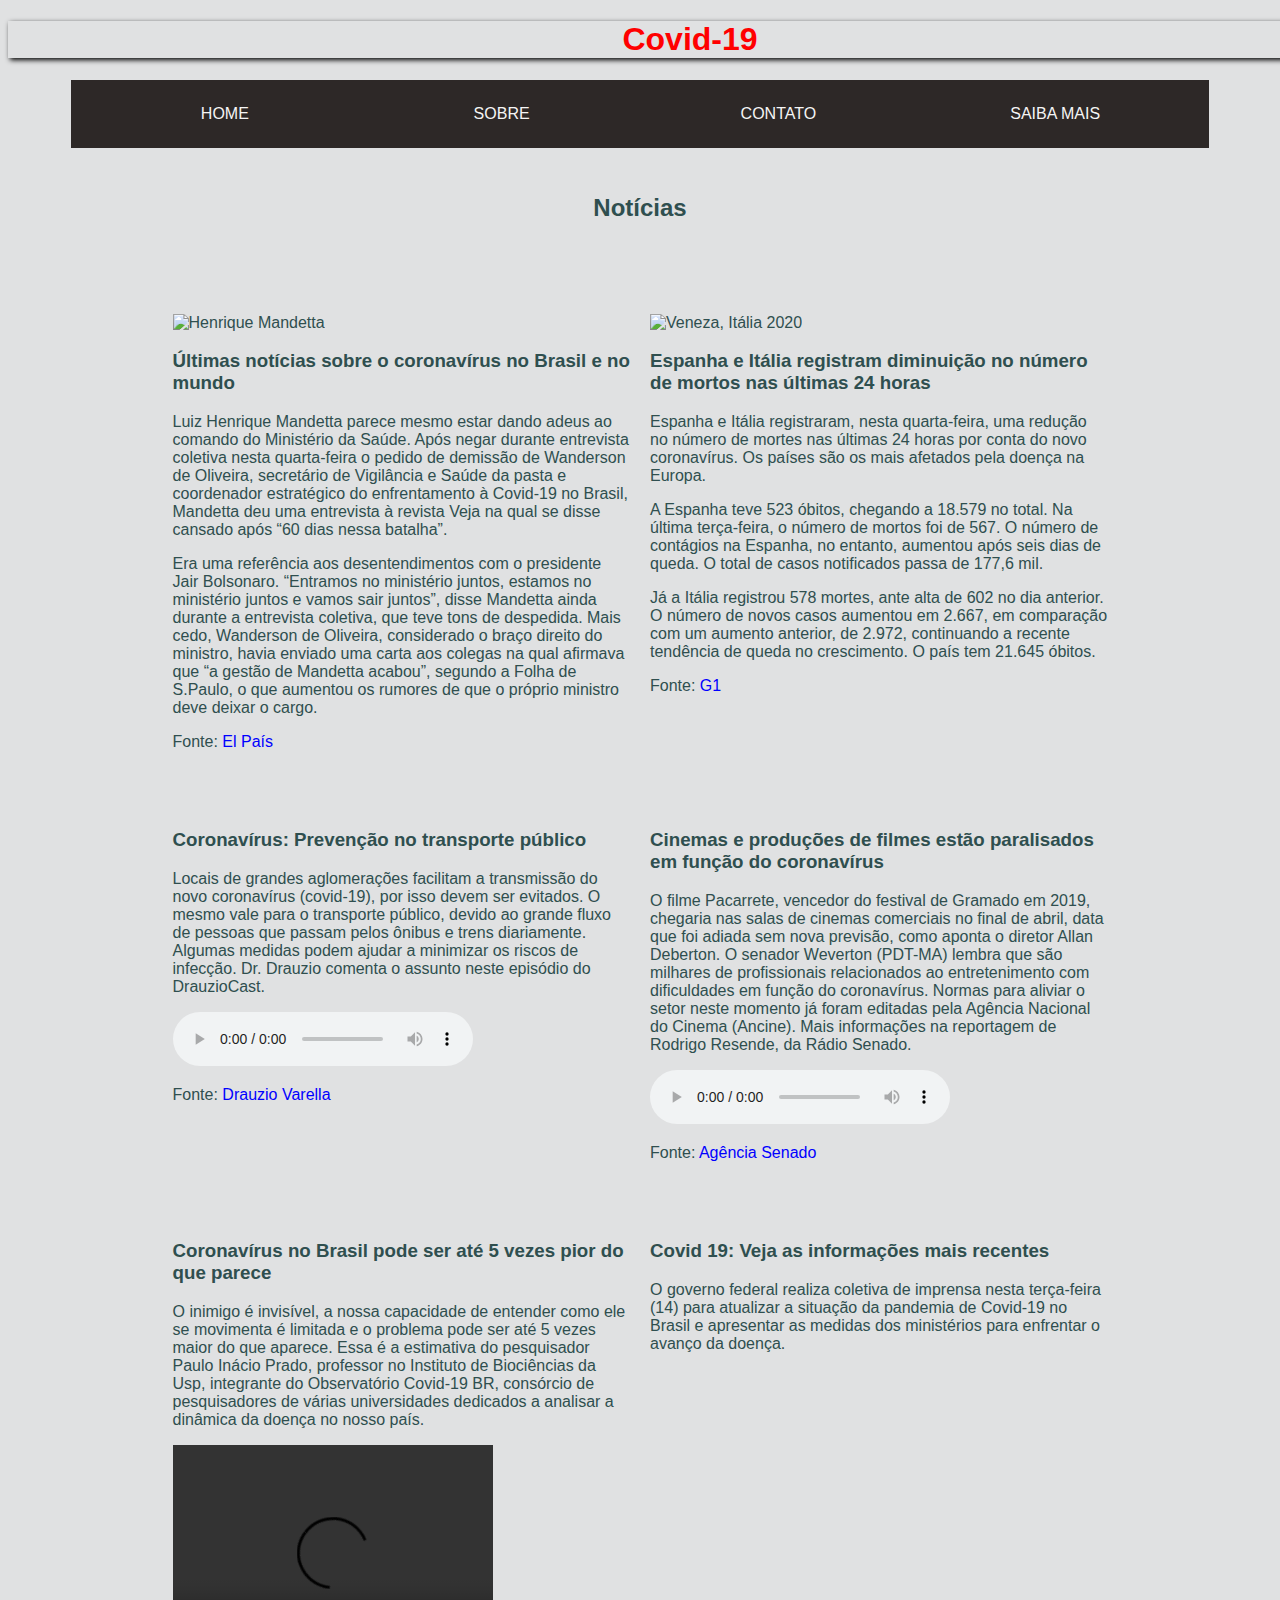
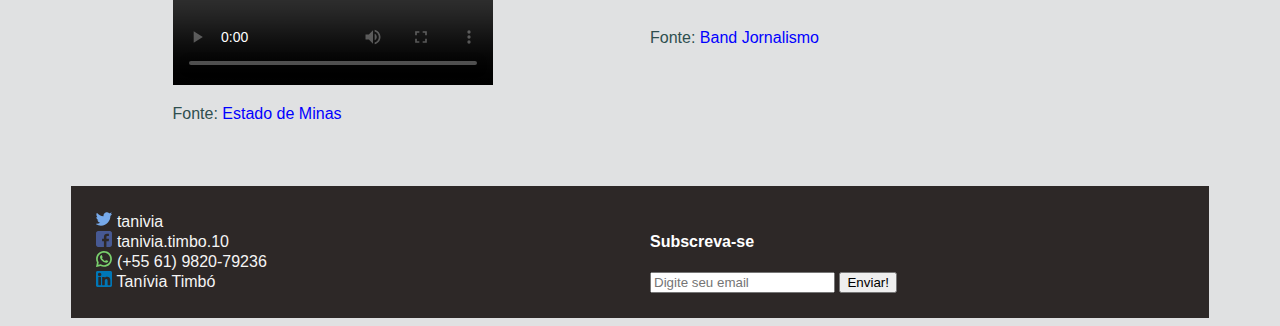
==== commit a57069f1: "Update index.html" ====
--- a/index.html
+++ b/index.html
@@ -27,8 +27,7 @@
     
     <div class="noticia">
         <div class="textual">
-            <div>
-                <img src="https://github.com/tanivia-code/covid19.io/blob/master/image/veneza2020.png?raw=true" alt="Henrique Mandetta" id="img"/>
+            <div><img src="https://media.githubusercontent.com/media/tanivia-code/covid19.io/master/image/mandetta.png" alt="Henrique Mandetta" id="img">
                 <h3>Últimas notícias sobre o coronavírus no Brasil e no mundo</h3>
                 <p>Luiz Henrique Mandetta parece mesmo estar dando adeus ao comando do Ministério da Saúde. Após negar
                     durante
@@ -54,7 +53,7 @@
             </div>
 
             <div>
-                <div><img src="https://media.githubusercontent.com/media/tanivia-code/covid19.io/master/image/veneza2020.png" alt="Veneza, Itália 2020" id="img" />
+                <div><img src="https://github.com/tanivia-code/covid19.io/blob/master/image/veneza2020.png?raw=true" alt="Veneza, Itália 2020" id="img">
                 <h3>Espanha e Itália registram diminuição no número de mortos nas últimas 24 horas</h3>
                 <p>Espanha e Itália registraram, nesta quarta-feira, uma redução no número de mortes nas últimas 24
                     horas por
@@ -69,8 +68,8 @@
                     2.667, em comparação com um aumento anterior, de 2.972, continuando a recente tendência de queda no
                     crescimento. O país tem 21.645 óbitos.</p>
                 <p>Fonte: <a
-                        href="https://g1.globo.com/bemestar/coronavirus/noticia/2020/04/15/ultimas-noticias-de-coronavirus-de-15-de-abril.ghtml">G1</a>
-                </p>
+                        href="https://g1.globo.com/bemestar/coronavirus/noticia/2020/04/15/ultimas-noticias-de-coronavirus-de-15-de-abril.ghtml">G1</a></p>
+                </div>
             </div>
         </div>
 
--- a/style1.css
+++ b/style1.css
@@ -8,7 +8,6 @@
     animation-name: mudacor;
     animation-duration: 5s;
     color: red;
-
 }
 
 @keyframes mudacor {
@@ -16,20 +15,25 @@
     to {color: red;}
 }
 
-a {
-    
+h2 {
+    text-aline: center;
+    size: 100%;
+    text-align: center;
+}
+
+a {   
     font-family: 'Lucida Sans', 'Lucida Sans Regular', 'Lucida Grande', 'Lucida Sans Unicode', Geneva, Verdana, sans-serif;
     color: blue;
     text-decoration: unset;
 }
 
 .h3 {
-    text-align: center;
     color: white;
     background-color: #a22a11;
 }
 
 .noticia {
+    float: flex;
     margin-left: 5%;
     margin-right: 5%;
     padding: 2%;
@@ -44,8 +48,13 @@
     padding: 2%;
 }
 
-#titulo {
+.titulo {
+    display: grid;
+    grid-template-columns: 1fr;
     align: center;
+    margin-left: 5%;
+    margin-right: 5%;
+    padding: 2%;
     
 }
 
@@ -136,8 +145,8 @@
 
 }
 
-#image {
-    width: 100%;
+#img {
+    max-width: 100%;
     height: auto;
 }
 
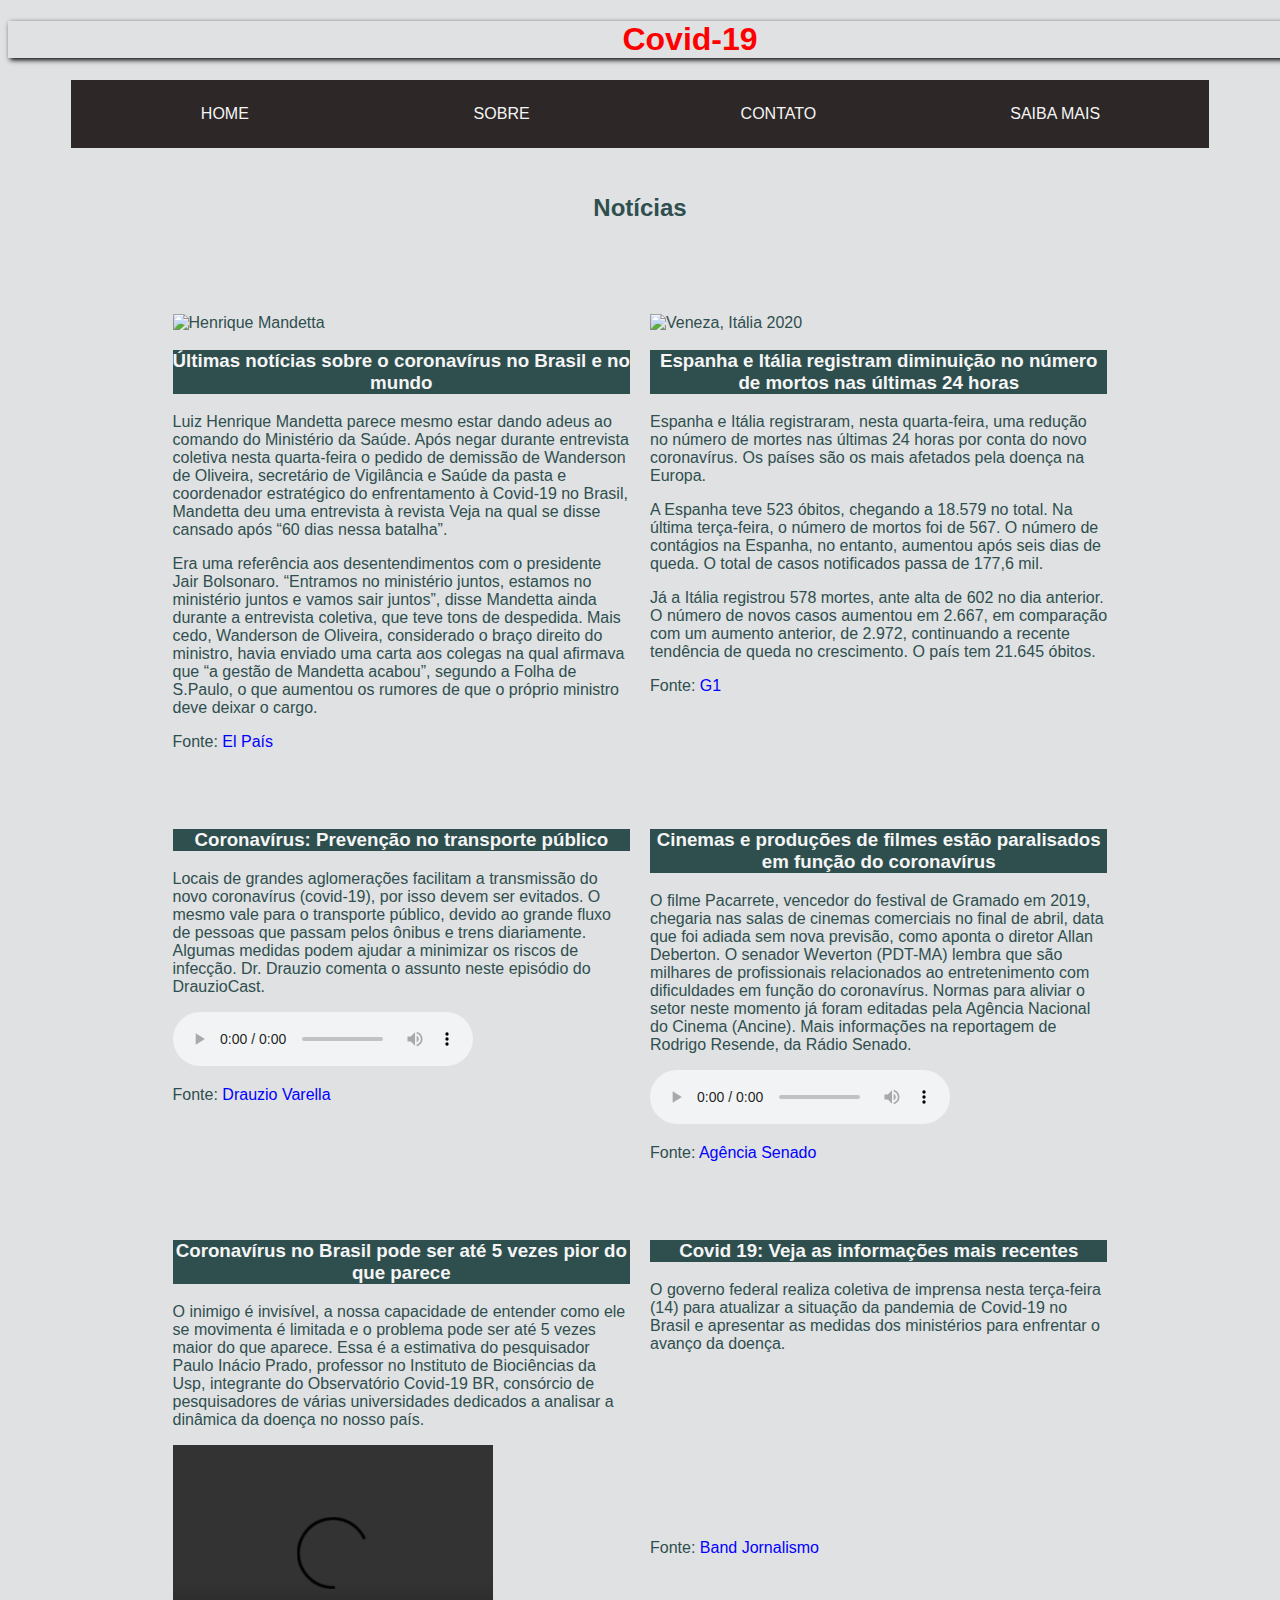
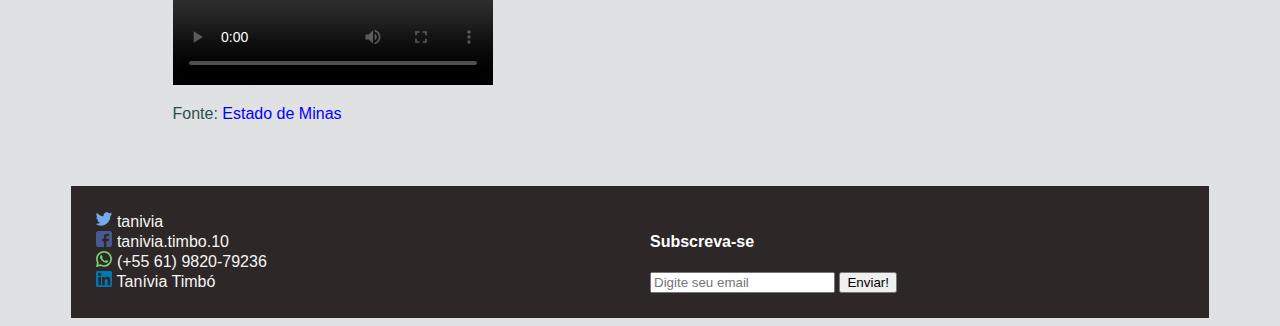
==== commit 7cbcf9b3: "Update index.html" ====
--- a/index.html
+++ b/index.html
@@ -84,7 +84,7 @@
                     comenta o assunto
                     neste episódio do DrauzioCast.</p>
                 <p><audio controls>
-                        <source src="http://media.githubusercontent.com/media/tanivia-code/covid19.io/master/audio/drauzio.mp3" type="audio/mpeg">
+                        <source src="http://media.githubusercontent.com/media/tanivia-code/covid19.io/master/audio/drauzio.mp3" type="audio/mpeg" id="img">
                     </audio></p>
                 <p>Fonte: <a
                         href="https://drauziovarella.uol.com.br/podcasts/drauziocast/drauziocast-109-coronavirus-prevencao-no-transporte-publico/">Drauzio
@@ -103,7 +103,7 @@
                     do Cinema
                     (Ancine). Mais informações na reportagem de Rodrigo Resende, da Rádio Senado.</p>
                 <p><audio controls>
-                        <source src="http://media.githubusercontent.com/media/tanivia-code/covid19.io/master/audio/cinema.mp3" type="audio/mpeg">
+                        <source src="http://media.githubusercontent.com/media/tanivia-code/covid19.io/master/audio/cinema.mp3" type="audio/mpeg" id="img">
                     </audio></p>
                 <p>Fonte: <a
                         href="https://www12.senado.leg.br/noticias/audios/2020/04/cinemas-e-producoes-de-filmes-estao-paralisados-em-funcao-do-coronavirus">Agência
@@ -122,7 +122,7 @@
                     várias
                     universidades dedicados a analisar a dinâmica da doença no nosso país.</p>
                 <p><video width="320" height="240" controls>
-                        <source src="video/coronavirus1.mp4" type="video/mp4">
+                        <source src="video/coronavirus1.mp4" type="video/mp4" id="img">
                     </video></p>
                 <p>Fonte: <a
                         href="https://www.em.com.br/app/noticia/bem-viver/2020/04/09/interna_bem_viver,1137349/video-coronavirus-no-brasil-pode-ser-ate-5-vezes-pior-do-que-parece.shtml">Estado
@@ -137,7 +137,7 @@
                 </p>
                 <p><iframe width="320" height="240" src="https://www.youtube.com/embed/HYAQxYLOZxQ" frameborder="0"
                         allow="accelerometer; autoplay; encrypted-media; gyroscope; picture-in-picture"
-                        allowfullscreen></iframe></p>
+                        allowfullscreen id="img"></iframe></p>
                 <p>Fonte: <a href="https://www.youtube.com/watch?v=HYAQxYLOZxQ">Band Jornalismo</a></a></p>
             </div>
         </div>
--- a/style1.css
+++ b/style1.css
@@ -16,7 +16,7 @@
 }
 
 h2 {
-    text-aline: center;
+    
     size: 100%;
     text-align: center;
 }
@@ -27,9 +27,11 @@
     text-decoration: unset;
 }
 
-.h3 {
-    color: white;
-    background-color: #a22a11;
+h3 {
+    color: whitesmoke;
+    background-color: darkslategrey;
+    size: 100%;
+    text-align: center;
 }
 
 .noticia {
@@ -121,6 +123,11 @@
     color: whitesmoke;
 }
 
+#jornal {
+    font-family: 'Lucida Sans', 'Lucida Sans Regular', 'Lucida Grande', 'Lucida Sans Unicode', Geneva, Verdana, sans-serif;
+    color: #803D97;
+}
+
 #linkSocial {
     color: whitesmoke;
 }
